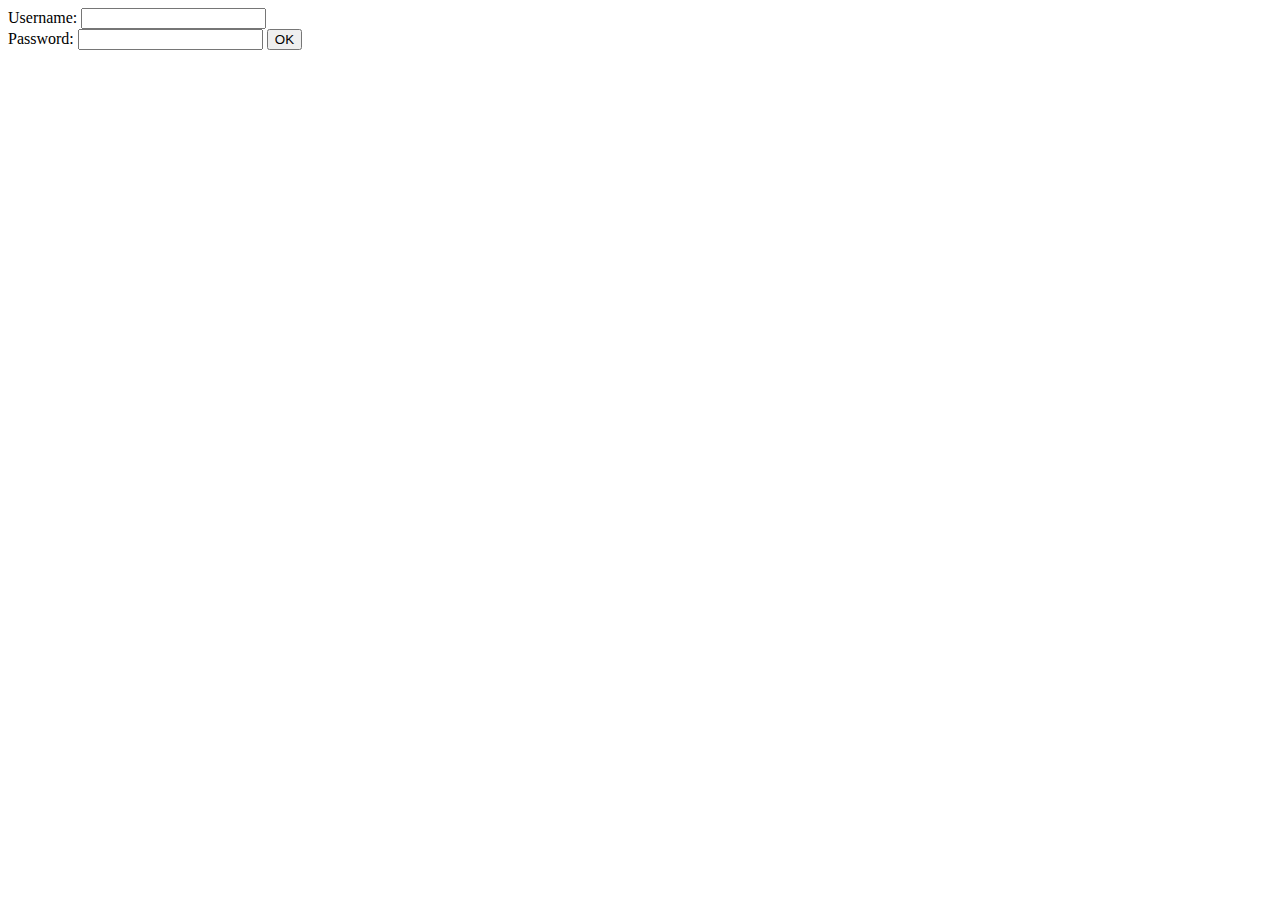
==== day04/ex01/index.html @ eb687bf6 "d04" ====
<!DOCTYPE html>
<html lang="en">
<head>
	<meta charset="UTF-8">
	<meta http-equiv="X-UA-Compatible" content="IE=edge">
	<meta name="viewport" content="width=device-width, initial-scale=1.0">
	<title>Create member</title>
</head>
<body>
	<form name="create.php" action="create.php" method="post">
		Username: <input type="text" name="login">
		<br />
		Password: <input type="text" name="passwd">
		<input type="submit" name="submit" value="OK">
	</form>
</body>
</html>
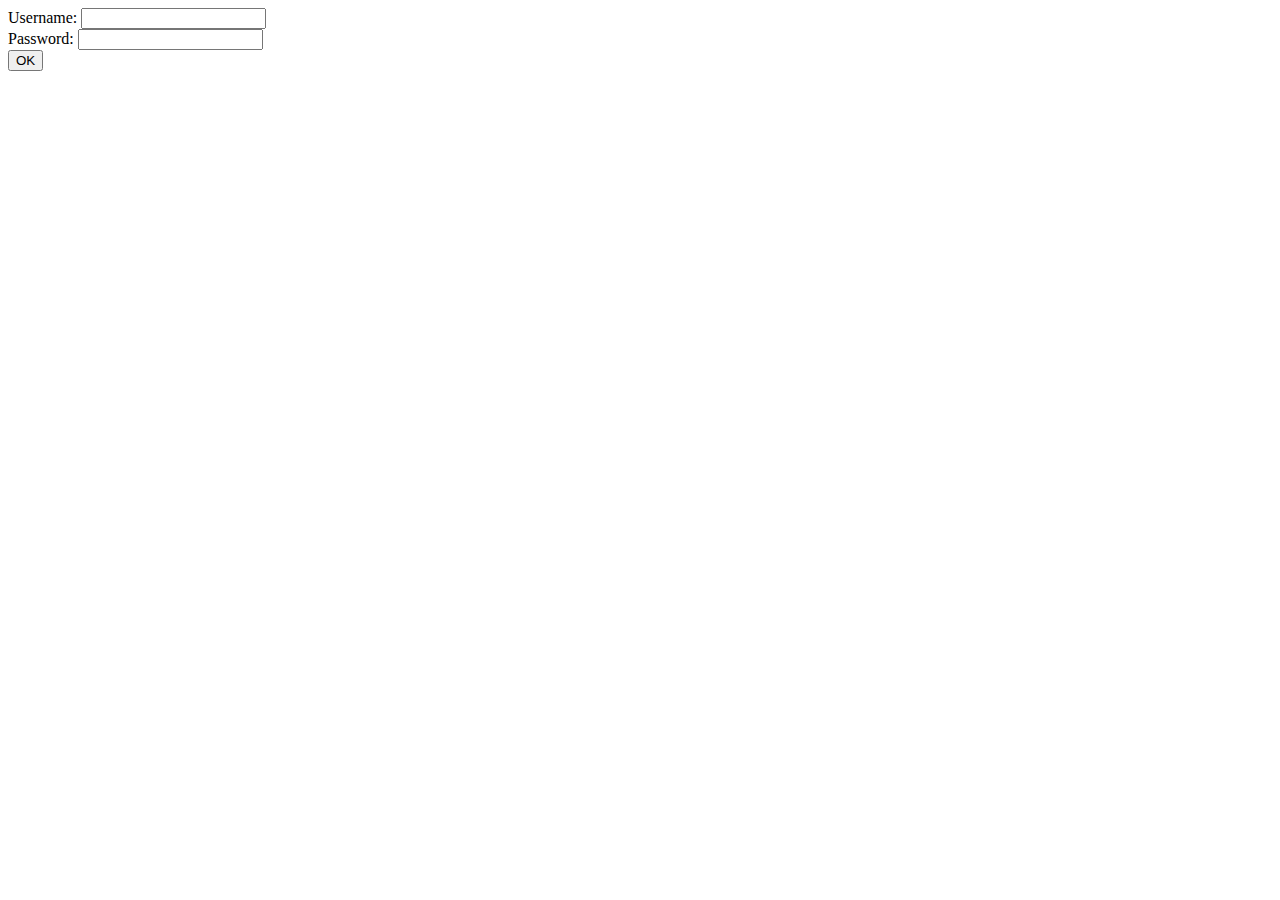
==== commit 906256be: "d04" ====
--- a/day04/ex01/index.html
+++ b/day04/ex01/index.html
@@ -1,16 +1,15 @@
 <!DOCTYPE html>
-<html lang="en">
+<html>
 <head>
 	<meta charset="UTF-8">
-	<meta http-equiv="X-UA-Compatible" content="IE=edge">
-	<meta name="viewport" content="width=device-width, initial-scale=1.0">
 	<title>Create member</title>
 </head>
 <body>
-	<form name="create.php" action="create.php" method="post">
-		Username: <input type="text" name="login">
+	<form name="create.php" action="create.php" method="POST" >
+		Username: <input type="text" name="login" value="">
 		<br />
-		Password: <input type="text" name="passwd">
+		Password: <input type="password" name="passwd" value="">
+		<br />
 		<input type="submit" name="submit" value="OK">
 	</form>
 </body>
